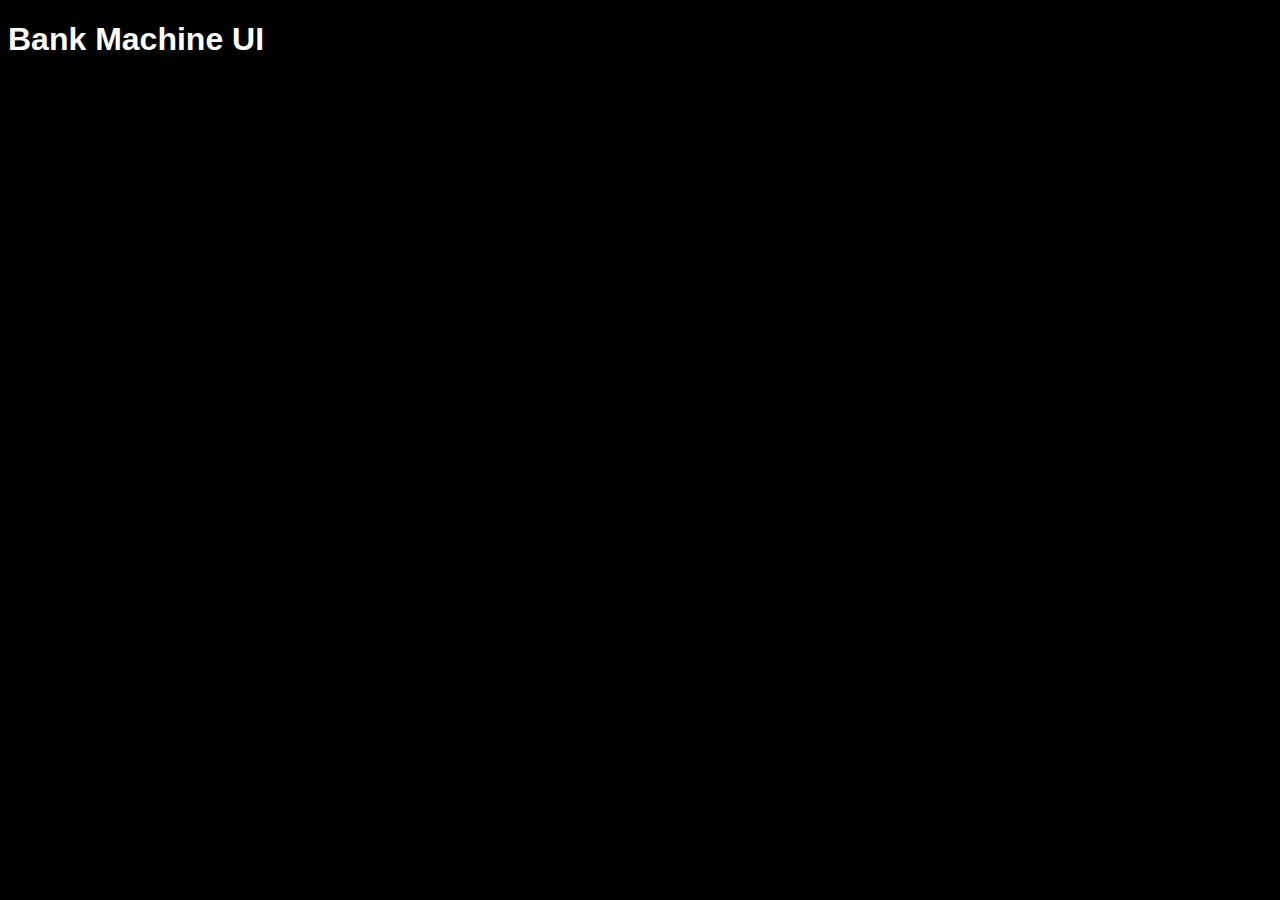
==== index.html @ 63ec7dec "Added basic files for app." ====
<!DOCTYPE html>
<html lang="en">
<head>
	<meta charset="UTF-8">
	<title>Bank Machine UI - SFWR ENG 4HC3</title>
	<link type="text/css" rel="stylesheet" href="css/main.css">
</head>
<body>
	<h1>Bank Machine UI</h1>
</body>
</html>
---- css/main.css ----
body {
	font-family: sans-serif;
	background: black;
	color: white;
}
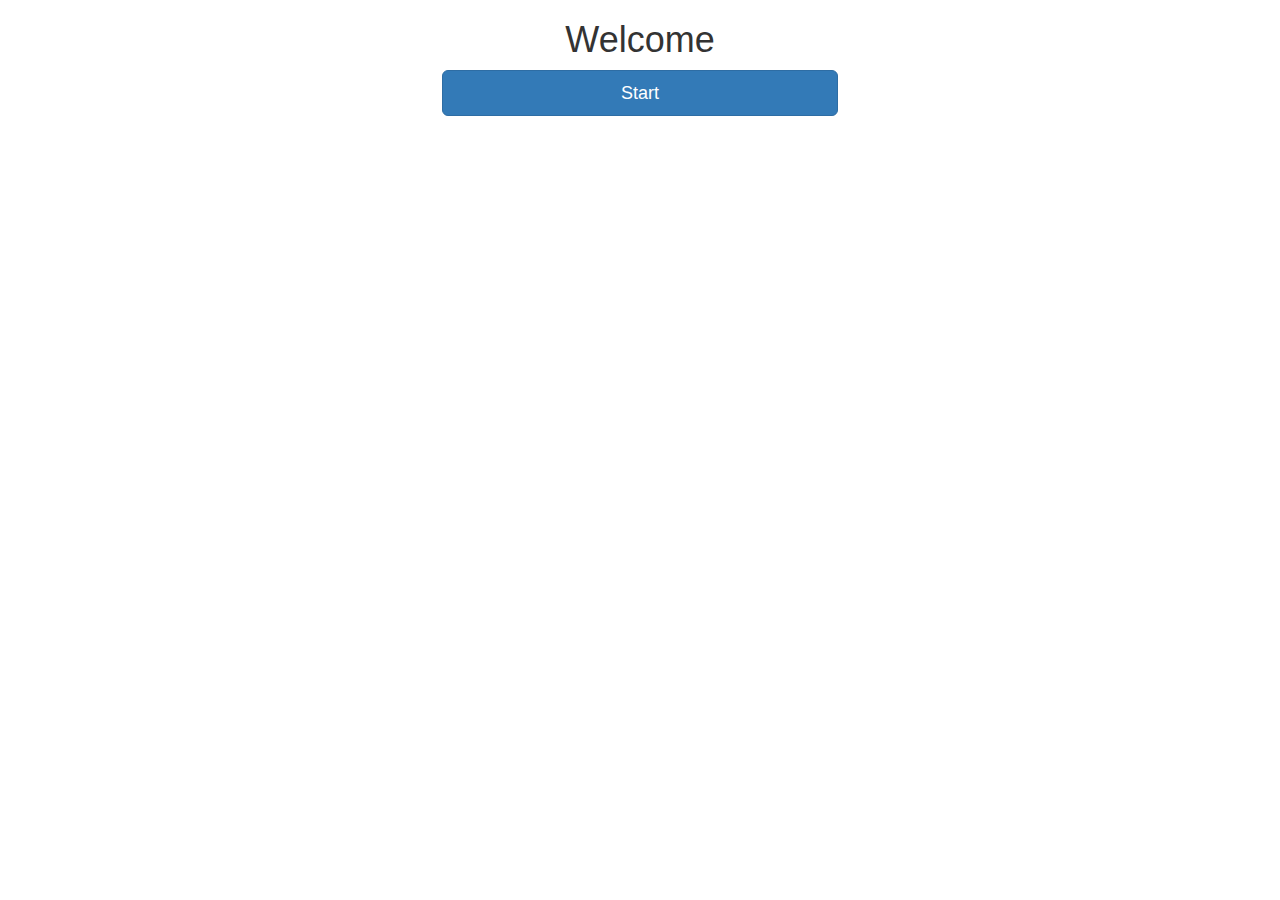
==== commit 5d0f1ccc: "moved all bootstrap into bootstrap folder" ====
--- a/index.html
+++ b/index.html
@@ -1,11 +1,37 @@
 <!DOCTYPE html>
 <html lang="en">
-<head>
-	<meta charset="UTF-8">
-	<title>Bank Machine UI - SFWR ENG 4HC3</title>
-	<link type="text/css" rel="stylesheet" href="css/main.css">
-</head>
-<body>
-	<h1>Bank Machine UI</h1>
-</body>
+  <head>
+    <meta charset="utf-8">
+    <meta http-equiv="X-UA-Compatible" content="IE=edge">
+    <meta name="viewport" content="width=device-width, initial-scale=1">
+    <!-- The above 3 meta tags *must* come first in the head; any other head content must come *after* these tags -->
+    <title>Bank Machine</title>
+
+    <!-- Bootstrap -->
+    <link href="bootstrap/css/bootstrap.min.css" rel="stylesheet">
+
+    <!-- HTML5 shim and Respond.js for IE8 support of HTML5 elements and media queries -->
+    <!-- WARNING: Respond.js doesn't work if you view the page via file:// -->
+    <!--[if lt IE 9]>
+      <script src="https://oss.maxcdn.com/html5shiv/3.7.3/html5shiv.min.js"></script>
+      <script src="https://oss.maxcdn.com/respond/1.4.2/respond.min.js"></script>
+    <![endif]-->
+  </head>
+  <body>
+  	<div class="container-fluid">
+  		<div class="row">
+  			<h1 class="text-center">Welcome</h1>
+  		</div>
+  		<div class="row">
+  			<div class="col-md-offset-4 col-md-4">
+  				<button type="button" class="btn btn-primary btn-lg btn-block">Start</button>
+  			</div>
+  		</div>
+  	</div>
+
+    <!-- jQuery (necessary for Bootstrap's JavaScript plugins) -->
+    <script src="https://ajax.googleapis.com/ajax/libs/jquery/1.12.4/jquery.min.js"></script>
+    <!-- Include all compiled plugins (below), or include individual files as needed -->
+    <script src="bootstrap/js/bootstrap.min.js"></script>
+  </body>
 </html>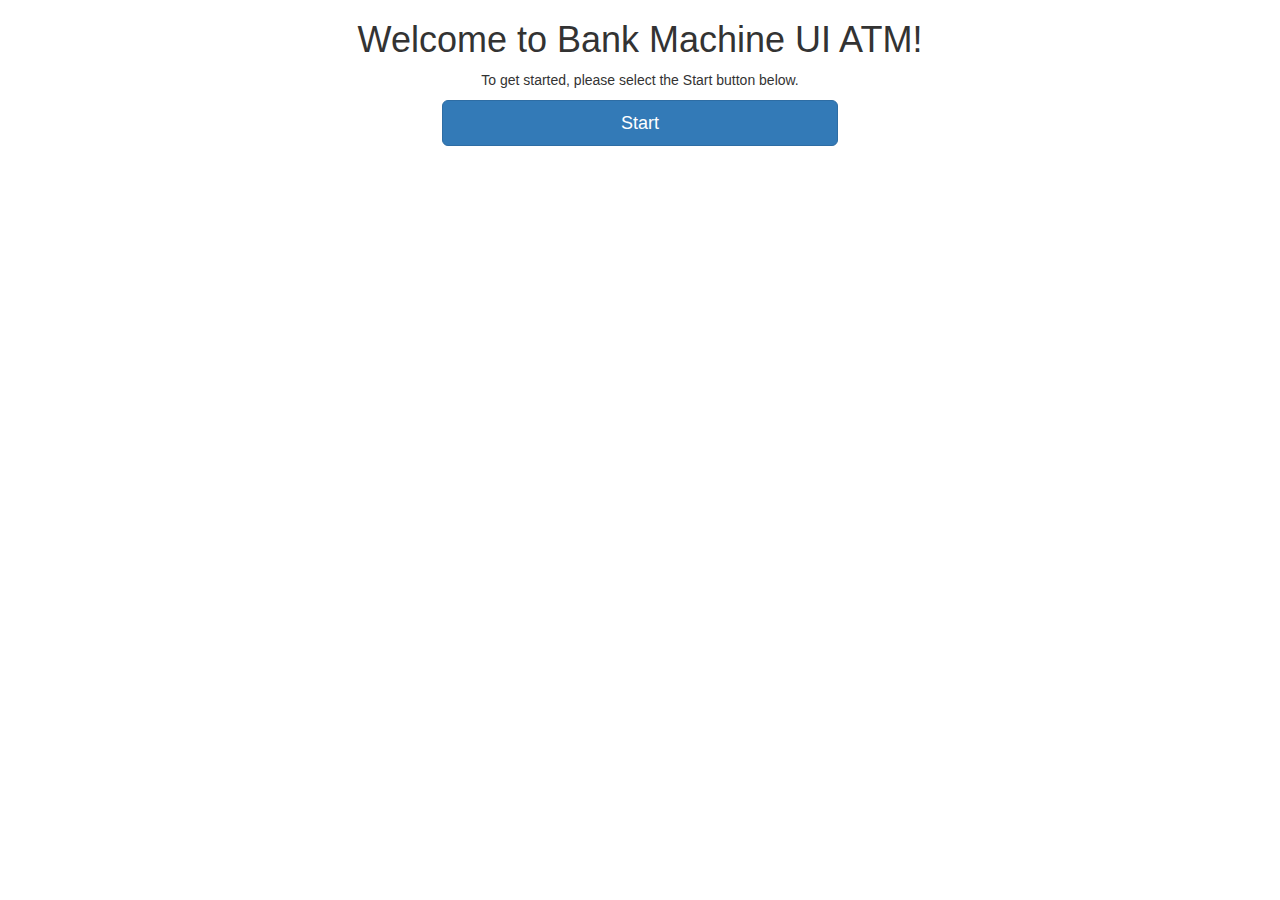
==== commit 04d99060: "Added front-end validation for inputs and modified UI." ====
--- a/index.html
+++ b/index.html
@@ -8,7 +8,7 @@
     <title>Bank Machine</title>
 
     <!-- Bootstrap -->
-    <link href="bootstrap/css/bootstrap.min.css" rel="stylesheet">
+    <link href="css/bootstrap.min.css" rel="stylesheet">
 
     <!-- HTML5 shim and Respond.js for IE8 support of HTML5 elements and media queries -->
     <!-- WARNING: Respond.js doesn't work if you view the page via file:// -->
@@ -20,11 +20,16 @@
   <body>
   	<div class="container-fluid">
   		<div class="row">
-  			<h1 class="text-center">Welcome</h1>
+  			<h1 class="text-center">Welcome to Bank Machine UI ATM!</h1>
   		</div>
+      <div class="row">
+        <p class="text-center">To get started, please select the Start button below.</p>
+      </div>
   		<div class="row">
   			<div class="col-md-offset-4 col-md-4">
-  				<button type="button" class="btn btn-primary btn-lg btn-block">Start</button>
+  				<a href="input-account.html">
+  					<button type="button" class="btn btn-primary btn-lg btn-block">Start</button>
+  				</a>
   			</div>
   		</div>
   	</div>
@@ -32,6 +37,6 @@
     <!-- jQuery (necessary for Bootstrap's JavaScript plugins) -->
     <script src="https://ajax.googleapis.com/ajax/libs/jquery/1.12.4/jquery.min.js"></script>
     <!-- Include all compiled plugins (below), or include individual files as needed -->
-    <script src="bootstrap/js/bootstrap.min.js"></script>
+    <script src="js/bootstrap.min.js"></script>
   </body>
 </html>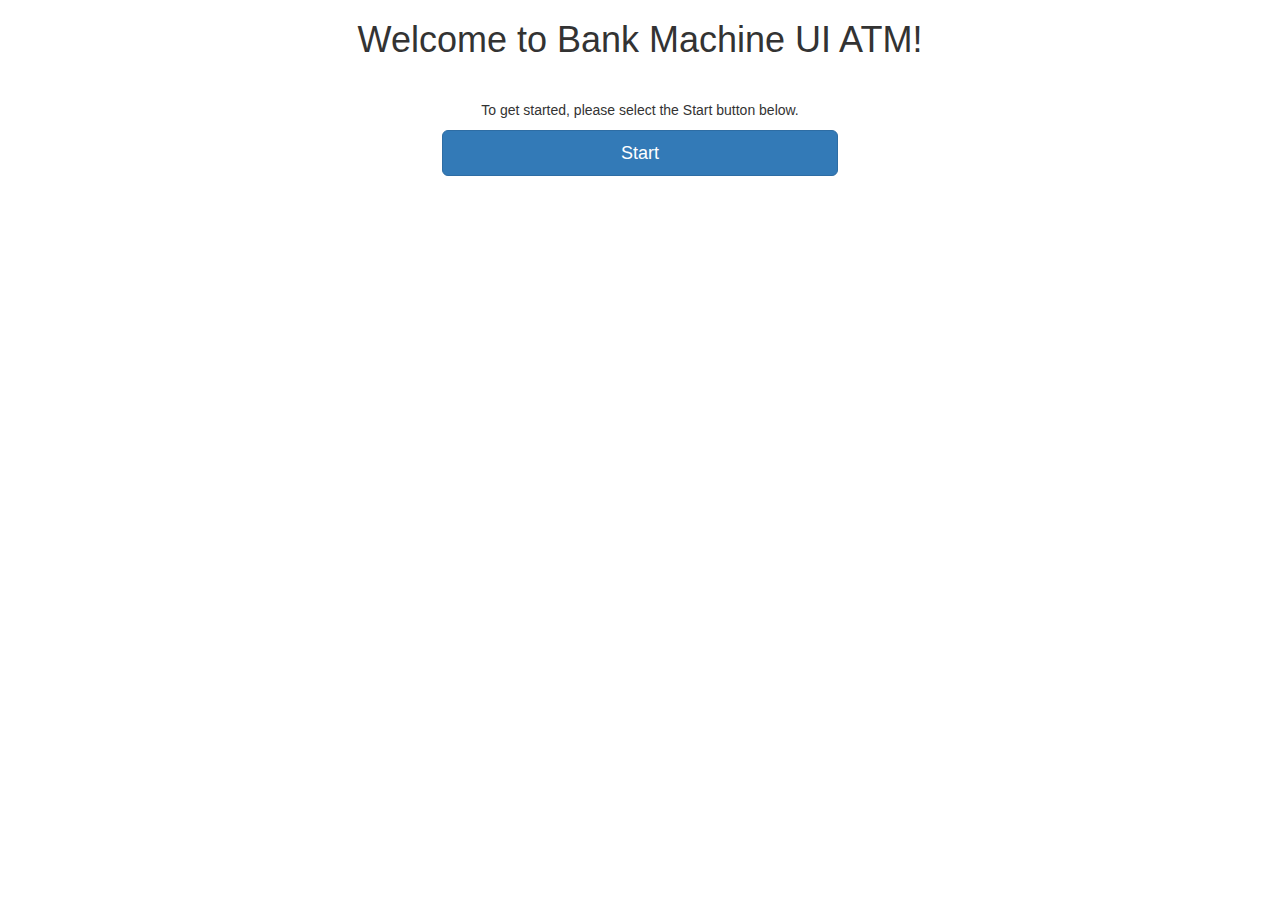
==== commit fff82b95: "Combined login logic with HTML." ====
--- a/index.html
+++ b/index.html
@@ -6,9 +6,11 @@
     <meta name="viewport" content="width=device-width, initial-scale=1">
     <!-- The above 3 meta tags *must* come first in the head; any other head content must come *after* these tags -->
     <title>Bank Machine</title>
+    
+    <link rel="stylesheet" type="text/css" href="css/main.css">
 
     <!-- Bootstrap -->
-    <link href="css/bootstrap.min.css" rel="stylesheet">
+    <link href="bootstrap/css/bootstrap.min.css" rel="stylesheet">
 
     <!-- HTML5 shim and Respond.js for IE8 support of HTML5 elements and media queries -->
     <!-- WARNING: Respond.js doesn't work if you view the page via file:// -->
@@ -16,6 +18,7 @@
       <script src="https://oss.maxcdn.com/html5shiv/3.7.3/html5shiv.min.js"></script>
       <script src="https://oss.maxcdn.com/respond/1.4.2/respond.min.js"></script>
     <![endif]-->
+
   </head>
   <body>
   	<div class="container-fluid">
@@ -37,6 +40,6 @@
     <!-- jQuery (necessary for Bootstrap's JavaScript plugins) -->
     <script src="https://ajax.googleapis.com/ajax/libs/jquery/1.12.4/jquery.min.js"></script>
     <!-- Include all compiled plugins (below), or include individual files as needed -->
-    <script src="js/bootstrap.min.js"></script>
+    <script src="bootstrap/js/bootstrap.min.js"></script>
   </body>
 </html>--- a/css/main.css
+++ b/css/main.css
@@ -0,0 +1,23 @@
+body {
+
+}
+
+.vertical-center {
+  min-height: 100%;  /* Fallback for browsers do NOT support vh unit */
+  min-height: 100vh; /* These two lines are counted as one :-)       */
+
+  display: flex;
+  align-items: center;
+}
+
+h1 {
+	padding-bottom: 30px;
+}
+
+.btn {
+	width: 100px;
+}
+
+.alert {
+	margin: 20px;
+}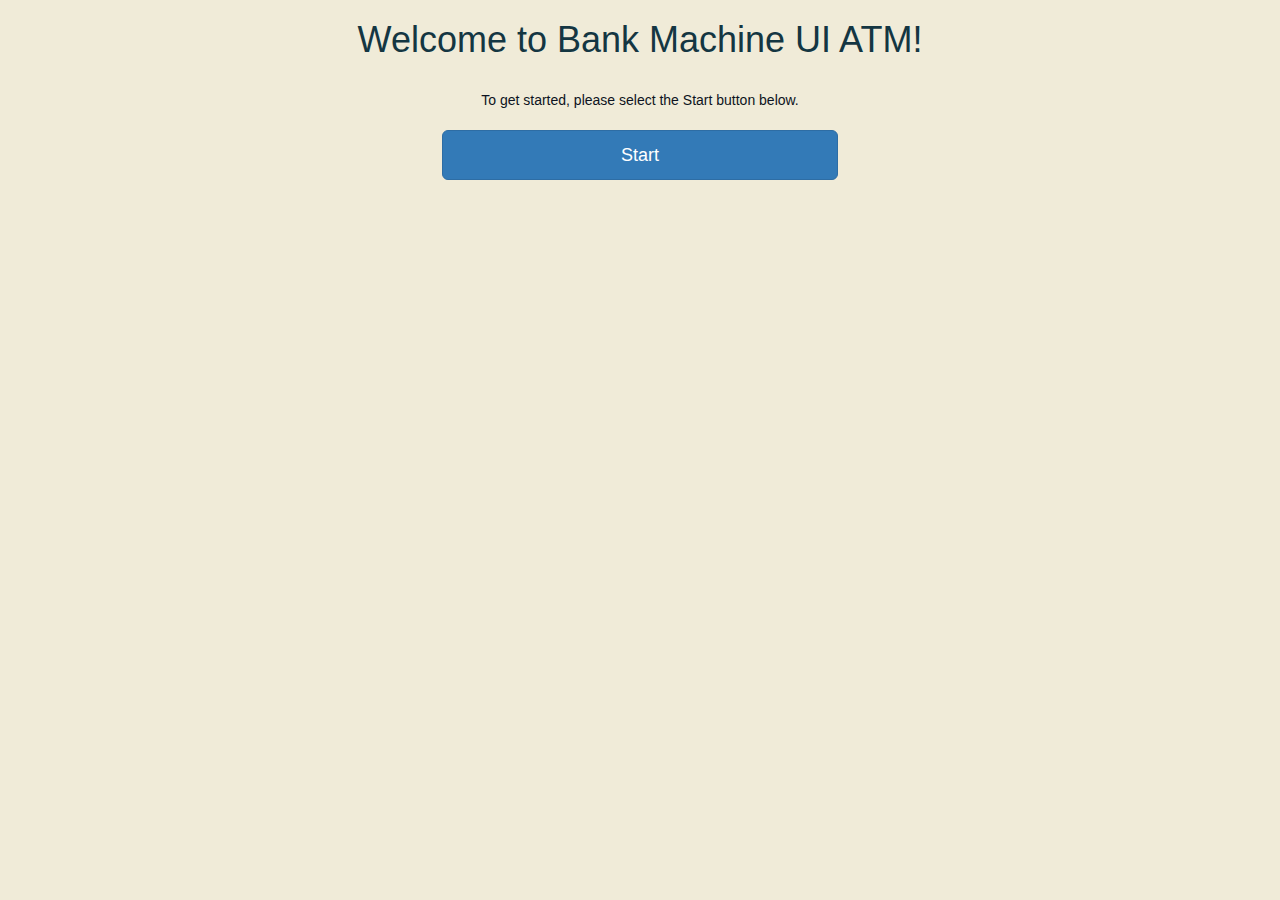
==== commit b5e5abe7: "Added colours and styling changes." ====
--- a/index.html
+++ b/index.html
@@ -6,11 +6,11 @@
     <meta name="viewport" content="width=device-width, initial-scale=1">
     <!-- The above 3 meta tags *must* come first in the head; any other head content must come *after* these tags -->
     <title>Bank Machine</title>
-    
-    <link rel="stylesheet" type="text/css" href="css/main.css">
 
     <!-- Bootstrap -->
     <link href="bootstrap/css/bootstrap.min.css" rel="stylesheet">
+
+    <link rel="stylesheet" type="text/css" href="css/main.css">
 
     <!-- HTML5 shim and Respond.js for IE8 support of HTML5 elements and media queries -->
     <!-- WARNING: Respond.js doesn't work if you view the page via file:// -->
--- a/css/main.css
+++ b/css/main.css
@@ -1,5 +1,7 @@
 body {
-
+	font-family: sans-serif;
+	background-color: #F0EBD8;
+	color: #0D1321;
 }
 
 .vertical-center {
@@ -11,11 +13,29 @@
 }
 
 h1 {
-	padding-bottom: 30px;
+	color: #143642;
+	padding-bottom: 20px;
 }
 
 .btn {
-	width: 100px;
+	height: 50px;
+	margin: 10px 0px;
+}
+
+.btn-keypad {
+	width: 80px;
+}
+
+.highlight {
+	color: #0F8B8D;
+}
+
+a {
+	text-decoration: none;
+}
+
+a:hover {
+	text-decoration: none;
 }
 
 .alert {
